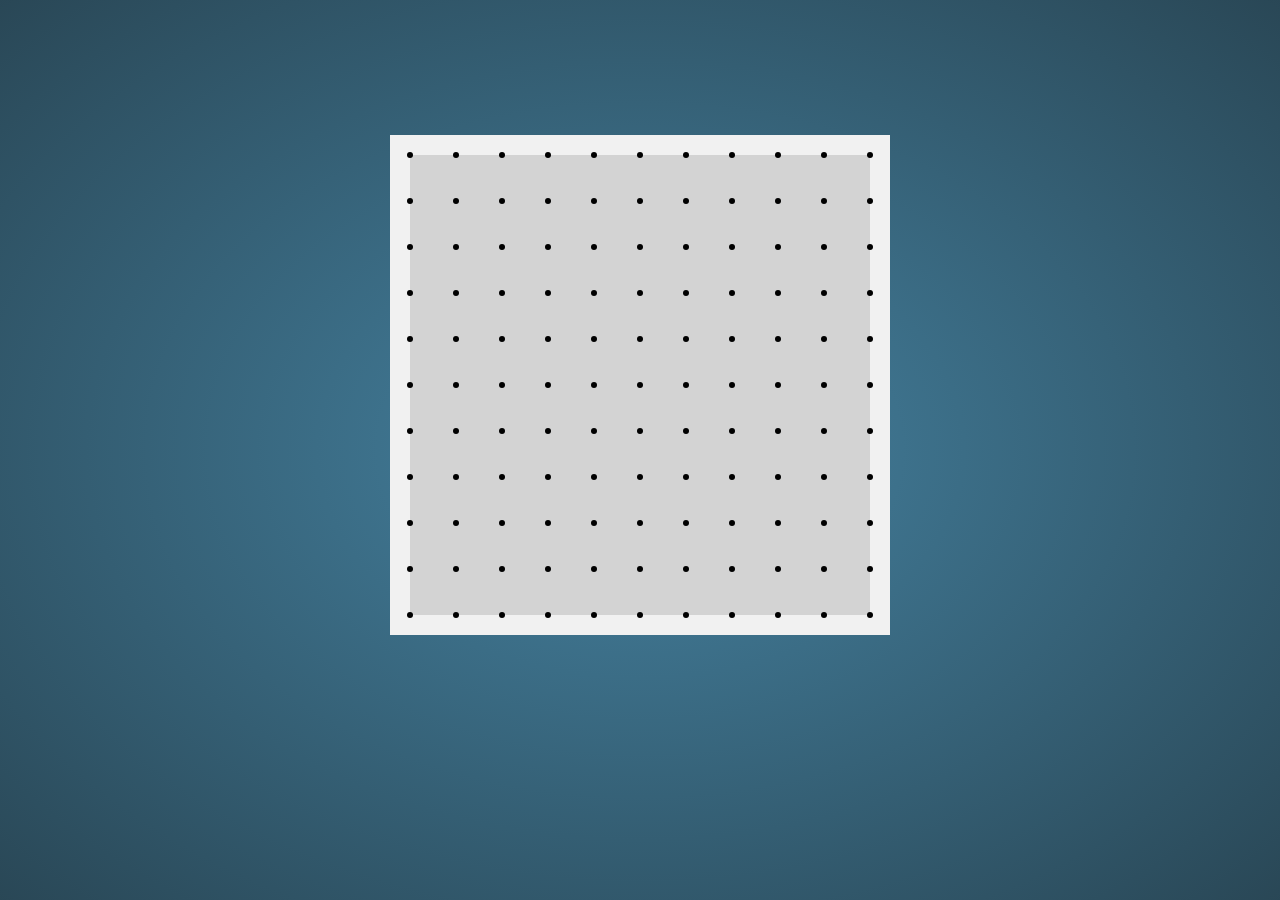
==== index.html @ ebfb9be9 "Added basic ui for frontend" ====
<!DOCTYPE html>
<html lang="en">
	<head>
		<meta http-equiv="content-type" content="text/html; charset=UTF-8">
		<meta http-equiv="X-UA-Compatible" content="IE=edge,chrome=1">
		<meta name="HandheldFriendly" content="True">
		<meta name="MobileOptimized" content="320">
		<meta name="viewport" content="width=device-width, initial-scale=1, maximum-scale=1, user-scalable=no" />

		<title>Dots</title>
		<meta name="keywords" content="dots and boxes, dots, boxes, game">
		<meta name="description" content="Play the classic game Dots and Boxes, but with a twist!">
		<meta name="author" content="Benjamin Stein, Sean Yuan, Devin Rousso, Shane Rosse">

		<link rel="stylesheet" href="ui/css/common.css">
		<link rel="stylesheet" href="ui/css/game.css">
	</head>
	<body>
		<header>
		</header>
		<main>
			<noscript><h2>You must have JavaScript enabled to play</h2></noscript>
			<div class="boxes container"></div>
			<div class="lines container"></div>
			<div class="dots container"></div>
		</main>
		<footer>
		</footer>
		<script src="ui/js/game.js"></script>
	</body>
</html>
---- ui/css/common.css ----
* {
	box-sizing: border-box;
}

body {
	margin: 0;
	font-size: 1.5em;
	font-family: "Helvetica Neue", Helvetica, Arial, sans-serif;
	color: hsl(0, 0%, 25%);
	background-color: hsl(200, 35%, 25%);
	background-image: radial-gradient(hsl(200, 40%, 45%), hsl(200, 35%, 25%));
	background-attachment: fixed;
	-webkit-font-smoothing: antialiased;
	-moz-osx-font-smoothing: grayscale;
}

noscript {
	text-align: center;
}

noscript > h2 {
	margin: 0;
	padding-top: 30%;
}
---- ui/css/game.css ----
main {
	position: relative;
	top: 15vh;
	width: 90vw;
	max-width: 500px;
	height: 90vw;
	max-height: 500px;
	margin: 0 auto;
	background-color: #f1f1f1;
}

main > .container {
	display: flex;
	flex-wrap: wrap;
	position: absolute;
	top: 20px;
	right: 20px;
	bottom: 20px;
	left: 20px;
	pointer-events: none;
}

main .box {
	width: 10%;
	height: 10%;
	color: lightgrey;
	background-color: currentColor;
	pointer-events: all;
}

main > .container.lines {
	top: calc(20px - (2px / 2));
	right: calc(20px - (2px / 2));
	bottom: calc(20px - (2px / 2));
	left: calc(20px - (2px / 2));
}

main .line {
	width: 0;
	height: 0;
	color: transparent;
	border: 0 solid currentColor;
	pointer-events: all;
}

main .line.horizontal {
	width: calc(10% - (22px / 10));
	border-top-width: 2px;
}

main .line.vertical {
	height: calc(10% - (22px / 10));
	margin-top: 2px;
	border-right-width: 2px;
}

main .line.horizontal + .line.horizontal {
	margin-left: 2px;
}

main .line.hover {
	color: black;
}

main > .container.dots {
	top: calc(20px - (6px / 2));
	right: calc(20px - (6px / 2));
	bottom: calc(20px - (6px / 2));
	left: calc(20px - (6px / 2));
}

main .dot {
	width: 6px;
	height: 6px;
	margin-right: calc(10% - (66px / 10));
	margin-bottom: calc(10% - (66px / 10));
	background-color: black;
	border-radius: 50%;
}

main .dot:nth-child(11n) {
	margin-right: 0;
	margin-bottom: 0;
}

main .p1 {
	color: #900;
}

main .p2 {
	color: #fc0;
}
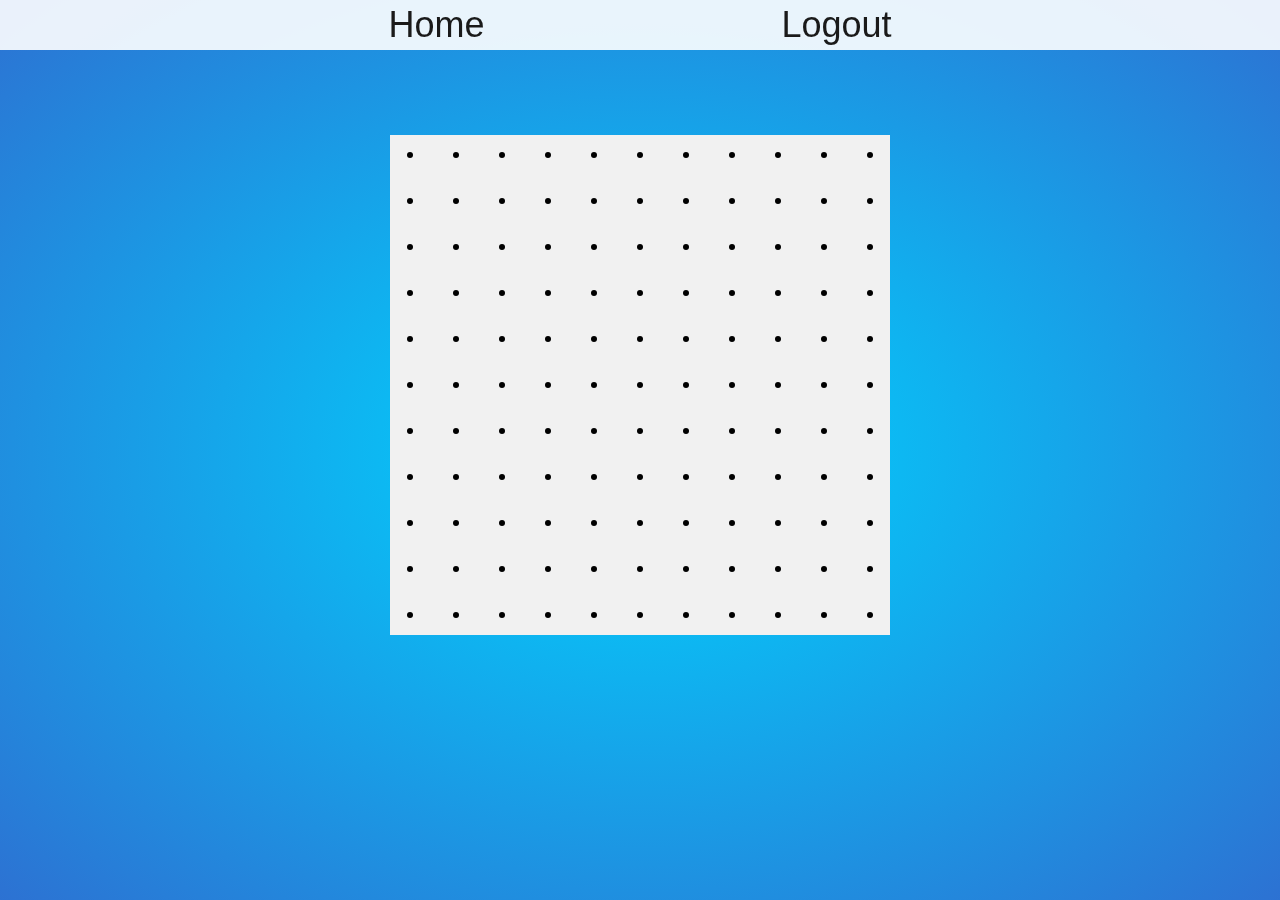
==== commit c9448dba: "Added header nav" ====
--- a/index.html
+++ b/index.html
@@ -17,6 +17,10 @@
 	</head>
 	<body>
 		<header>
+			<nav>
+				<a href="/" title="Homepage">Home</a>
+				<a href="/logout" title="Logout">Logout</a>
+			</nav>
 		</header>
 		<main>
 			<noscript><h2>You must have JavaScript enabled to play</h2></noscript>
--- a/ui/css/common.css
+++ b/ui/css/common.css
@@ -7,11 +7,94 @@
 	font-size: 1.5em;
 	font-family: "Helvetica Neue", Helvetica, Arial, sans-serif;
 	color: hsl(0, 0%, 25%);
-	background-color: hsl(200, 35%, 25%);
-	background-image: radial-gradient(hsl(200, 40%, 45%), hsl(200, 35%, 25%));
+	background-color: hsl(215, 65%, 50%);
+	background-image: radial-gradient(hsl(190, 100%, 50%), hsl(215, 65%, 50%));
 	background-attachment: fixed;
 	-webkit-font-smoothing: antialiased;
 	-moz-osx-font-smoothing: grayscale;
+}
+
+a {
+	position: relative;
+	margin: 2px;
+	padding: 2px 4px;
+	text-decoration: none;
+	font-weight: lighter;
+	font-size: 150%;
+	color: hsl(0, 0%, 10%);
+	-webkit-transition: color 400ms;
+	   -moz-transition: color 400ms;
+	    -ms-transition: color 400ms;
+	     -o-transition: color 400ms;
+	        transition: color 400ms;
+}
+
+a::before {
+	position: absolute;
+	top: 0;
+	right: 0;
+	bottom: 0;
+	left: 0;
+	z-index: -1;
+	content: "";
+	background-color: transparent;
+	-webkit-transform: rotateY(90deg);
+	   -moz-transform: rotateY(90deg);
+	    -ms-transform: rotateY(90deg);
+	     -o-transform: rotateY(90deg);
+	        transform: rotateY(90deg);
+	-webkit-transition: -webkit-transform 400ms, background-color 400ms;
+	   -moz-transition:    -moz-transform 400ms, background-color 400ms;
+	    -ms-transition:     -ms-transform 400ms, background-color 400ms;
+	     -o-transition:      -o-transform 400ms, background-color 400ms;
+	        transition:         transform 400ms, background-color 400ms;
+}
+
+a:hover {
+	color: hsl(0, 0%, 100%);
+}
+
+a:hover::before {
+	background-color: hsl(215, 65%, 50%);
+	-webkit-transform: rotateY(0deg);
+	   -moz-transform: rotateY(0deg);
+	    -ms-transform: rotateY(0deg);
+	     -o-transform: rotateY(0deg);
+	        transform: rotateY(0deg);
+}
+
+header {
+	position: fixed;
+	top: 0;
+	right: 0;
+	left: 0;
+	z-index: 100;
+	background-color: hsla(0, 0%, 100%, 0.9);
+	-webkit-backdrop-filter: blur(5px);
+}
+
+header > nav {
+	display: -webkit-flex;
+	display:    -moz-flex;
+	display:     -ms-flexbox;
+	display:         flex;
+	justify-content: space-around;
+	align-items: center;
+	width: 100%;
+	max-width: 800px;
+	margin: 0 auto;
+}
+
+main {
+	position: relative;
+	top: 15vh;
+	width: 90vw;
+	max-width: 500px;
+	height: 90vw;
+	max-height: 500px;
+	margin: 0 auto;
+	background-color: #f1f1f1;
+	cursor: default;
 }
 
 noscript {
--- a/ui/css/game.css
+++ b/ui/css/game.css
@@ -1,16 +1,8 @@
-main {
-	position: relative;
-	top: 15vh;
-	width: 90vw;
-	max-width: 500px;
-	height: 90vw;
-	max-height: 500px;
-	margin: 0 auto;
-	background-color: #f1f1f1;
-}
-
 main > .container {
-	display: flex;
+	display: -webkit-flex;
+	display:    -moz-flex;
+	display:     -ms-flexbox;
+	display:         flex;
 	flex-wrap: wrap;
 	position: absolute;
 	top: 20px;
@@ -21,11 +13,46 @@
 }
 
 main .box {
-	width: 10%;
-	height: 10%;
-	color: lightgrey;
+	position: relative;
+	width: calc(10% - 6px);
+	height: calc(10% - 6px);
+	margin: 3px;
+	color: transparent;
 	background-color: currentColor;
 	pointer-events: all;
+}
+
+main .box[class*="p"]::before,
+main .box[class*="p"]::after {
+	position: absolute;
+	top: -2px;
+	right: -2px;
+	bottom: -2px;
+	left: -2px;
+	content: "";
+	border: 2px solid currentColor;
+	animation: clipPath 8s linear infinite;
+}
+
+main .box[class*="p"]::after {
+	animation-delay: -4s;
+}
+
+main .box[class*="p"]:nth-child(odd)::before,
+main .box[class*="p"]:nth-child(odd)::after {
+	animation-direction: reverse;
+}
+
+@keyframes clipPath {
+	0%   { -webkit-clip-path: polygon(0                0,                    100% 0,                    100% 2px,      0                2px); }
+	12%  { -webkit-clip-path: polygon(50%              0,                    100% 0,                    100% 50%,      50%              50%); }
+	25%  { -webkit-clip-path: polygon(calc(100% - 2px) 0,                    100% 0,                    100% 100%,     calc(100% - 2px) 100%); }
+	38%  { -webkit-clip-path: polygon(50%              50%,                  100% 50%,                  100% 100%,     50%              100%); }
+	50%  { -webkit-clip-path: polygon(0                calc(100% - 2px),     100% calc(100% - 2px),     100% 100%,     0                100%); }
+	62%  { -webkit-clip-path: polygon(0                50%,                  50%  50%,                  50%  100%,     0                100%); }
+	75%  { -webkit-clip-path: polygon(0                0,                    2px  0,                    2px  100%,     0                100%); }
+	88%  { -webkit-clip-path: polygon(0                0,                    50%  0,                    50%  50%,      0                50%); }
+	100% { -webkit-clip-path: polygon(0                0,                    100% 0,                    100% 2px,      0                2px); }
 }
 
 main > .container.lines {
@@ -60,6 +87,7 @@
 
 main .line.hover {
 	color: black;
+	transition-duration: 200ms;
 }
 
 main > .container.dots {
@@ -83,6 +111,15 @@
 	margin-bottom: 0;
 }
 
+main .box,
+main .line {
+	-webkit-transition: color 400ms, border-color 400ms, background-color 400ms;
+	   -moz-transition: color 400ms, border-color 400ms, background-color 400ms;
+	    -ms-transition: color 400ms, border-color 400ms, background-color 400ms;
+	     -o-transition: color 400ms, border-color 400ms, background-color 400ms;
+	        transition: color 400ms, border-color 400ms, background-color 400ms;
+}
+
 main .p1 {
 	color: #900;
 }
